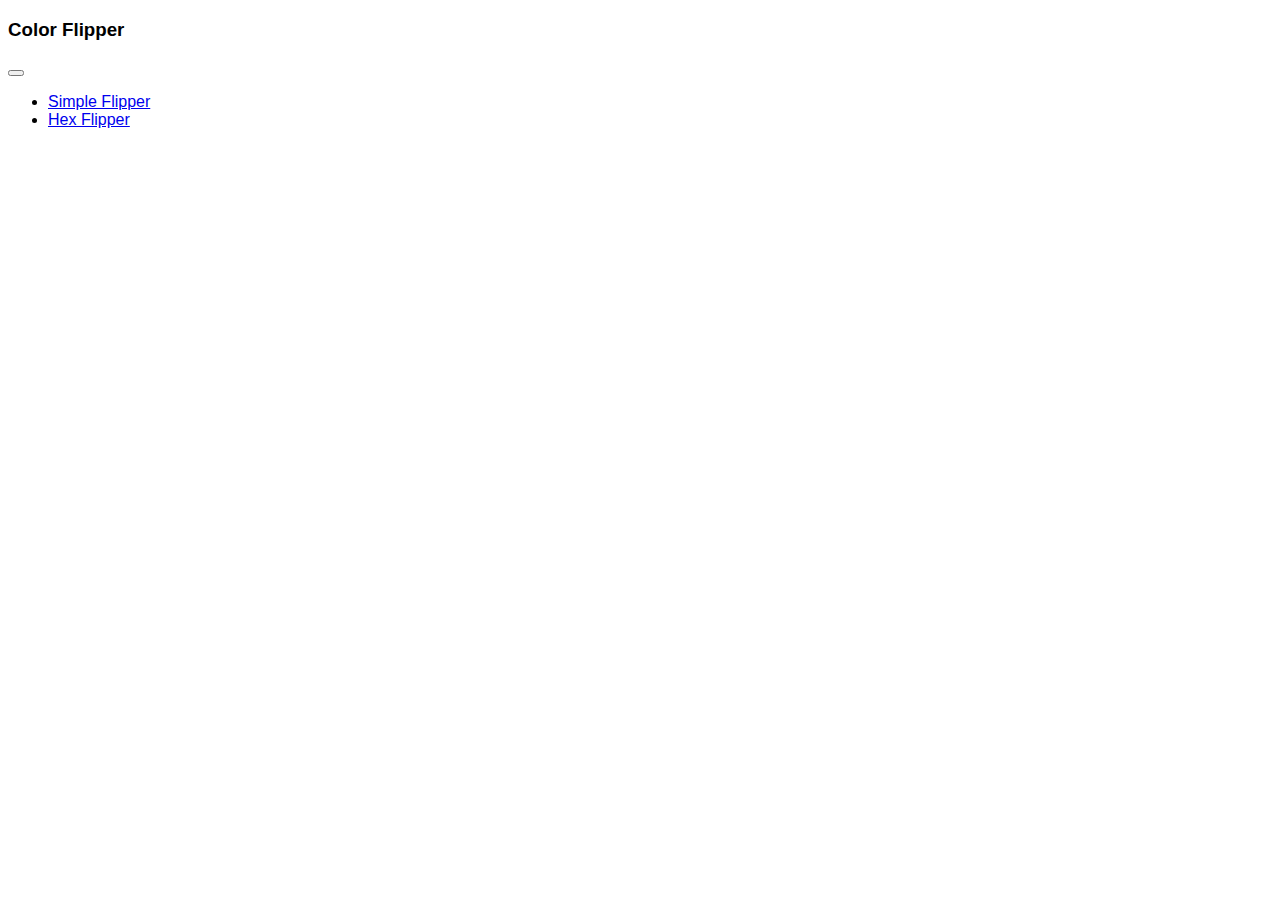
==== hex.html @ f5a18ed1 "First Commit" ====
<!DOCTYPE html>
<html lang="en">
<head>
    <meta charset="UTF-8">
    <meta http-equiv="X-UA-Compatible" content="IE=edge">
    <meta name="viewport" content="width=device-width, initial-scale=1.0">
    <title>Color Flipper</title>
    <link rel="stylesheet" href="styles.css">
    <link href="https://cdn.jsdelivr.net/npm/bootstrap@5.2.0/dist/css/bootstrap.min.css" rel="stylesheet" integrity="sha384-gH2yIJqKdNHPEq0n4Mqa/HGKIhSkIHeL5AyhkYV8i59U5AR6csBvApHHNl/vI1Bx" crossorigin="anonymous">
</head>
<body>
    <nav class="navbar navbar-expand-lg bg-light">
        <div class="container-fluid">
            <h3 class="navbar-brand">Color Flipper</h3>
            <button class="navbar-toggler" type="button" data-bs-toggle="collapse" data-bs-target="#navbarNav" aria-controls="navbarNav" aria-expanded="false" aria-label="Toggle navigation">
                <span class="navbar-toggler-icon"></span>
            </button>
            <div class="collapse navbar-collapse" id="navbarNav">
                <ul class="navbar-nav">
                    <li class="nav-item">
                        <a class="nav-link" href="index.html">Simple Flipper</a>
                    </li>
                    <li class="nav-item">
                        <a class="nav-link" href="hex.html">Hex Flipper</a>
                    </li>
                    
                </ul>
            </div>
        </div>
    </nav>
    
    <script src="https://cdn.jsdelivr.net/npm/bootstrap@5.2.0/dist/js/bootstrap.bundle.min.js" integrity="sha384-A3rJD856KowSb7dwlZdYEkO39Gagi7vIsF0jrRAoQmDKKtQBHUuLZ9AsSv4jD4Xa" crossorigin="anonymous"></script>
</body>
</html>
---- styles.css ----
body{
    font-family: 'Franklin Gothic Medium', 'Arial Narrow', Arial, sans-serif;
}   


.container{
    position:absolute;
    width:720px;
    top:50% ;
    left:75%;
    transform: translate(-50%,-50%);

}
.btn-hero{
    position:absolute;
    top:150% ;
    left:17%;
    transform: translate(-50%,-50%);
    padding-top: 1rem;
    padding-right: 1rem;
    
}
@media only screen and (max-width: 720px) {
    .container{
        left: 60%;
    }
    .btn-hero{
        left:35%;
    }

}
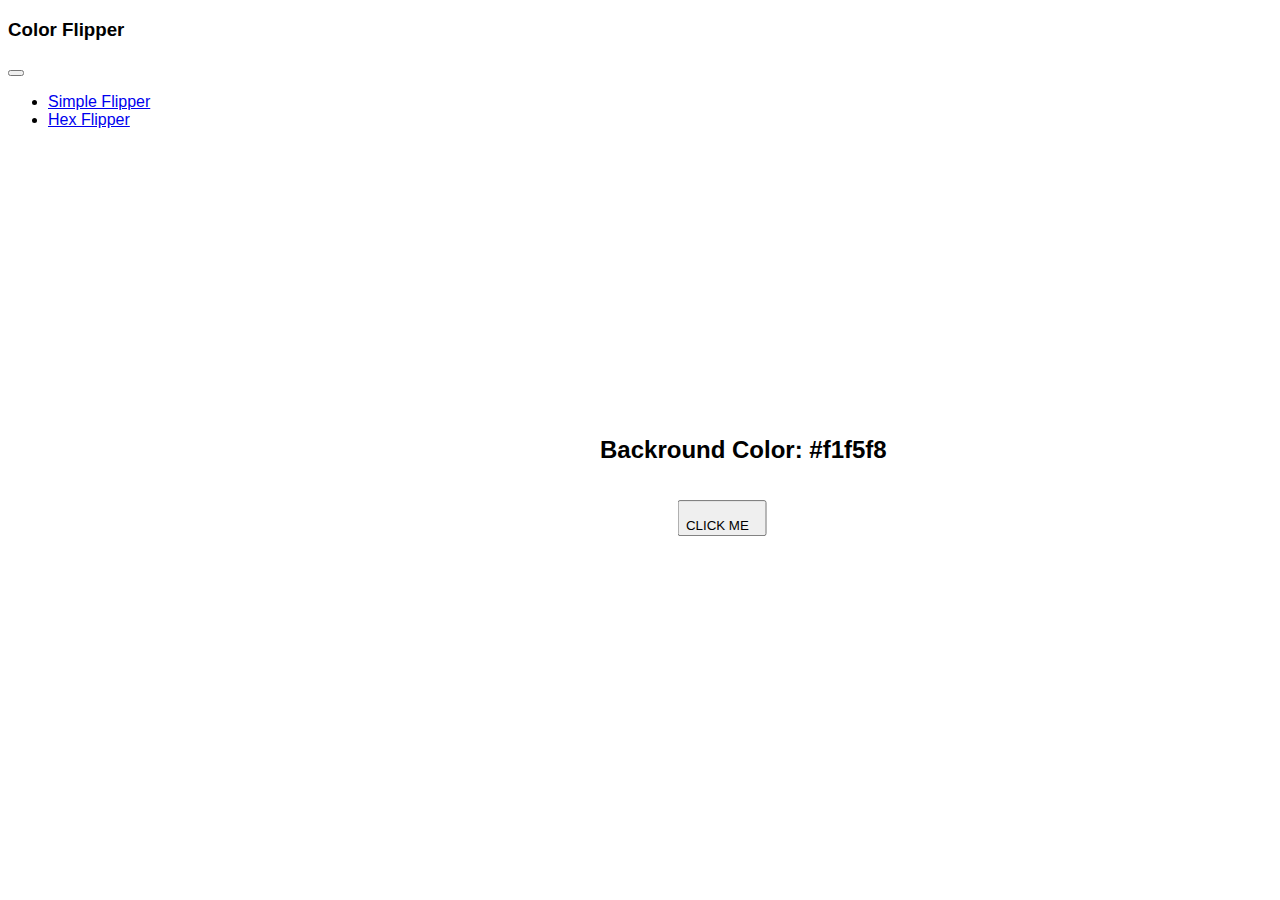
==== commit 8d87b317: "Final commit" ====
--- a/hex.html
+++ b/hex.html
@@ -28,7 +28,22 @@
             </div>
         </div>
     </nav>
-    
+    <main>
+        <div class="container-fluid">
+            <div class="container">
+                <h2>Backround Color:
+                    <span class="color">
+                        #f1f5f8
+                    </span>
+                    <button class="btn btn-primary btn-hero" id="btn">
+                        CLICK ME
+                    </button>
+                </h2>
+                
+            </div>
+        </div>
+    </main>
     <script src="https://cdn.jsdelivr.net/npm/bootstrap@5.2.0/dist/js/bootstrap.bundle.min.js" integrity="sha384-A3rJD856KowSb7dwlZdYEkO39Gagi7vIsF0jrRAoQmDKKtQBHUuLZ9AsSv4jD4Xa" crossorigin="anonymous"></script>
+    <script src="hex.js"></script>
 </body>
 </html>